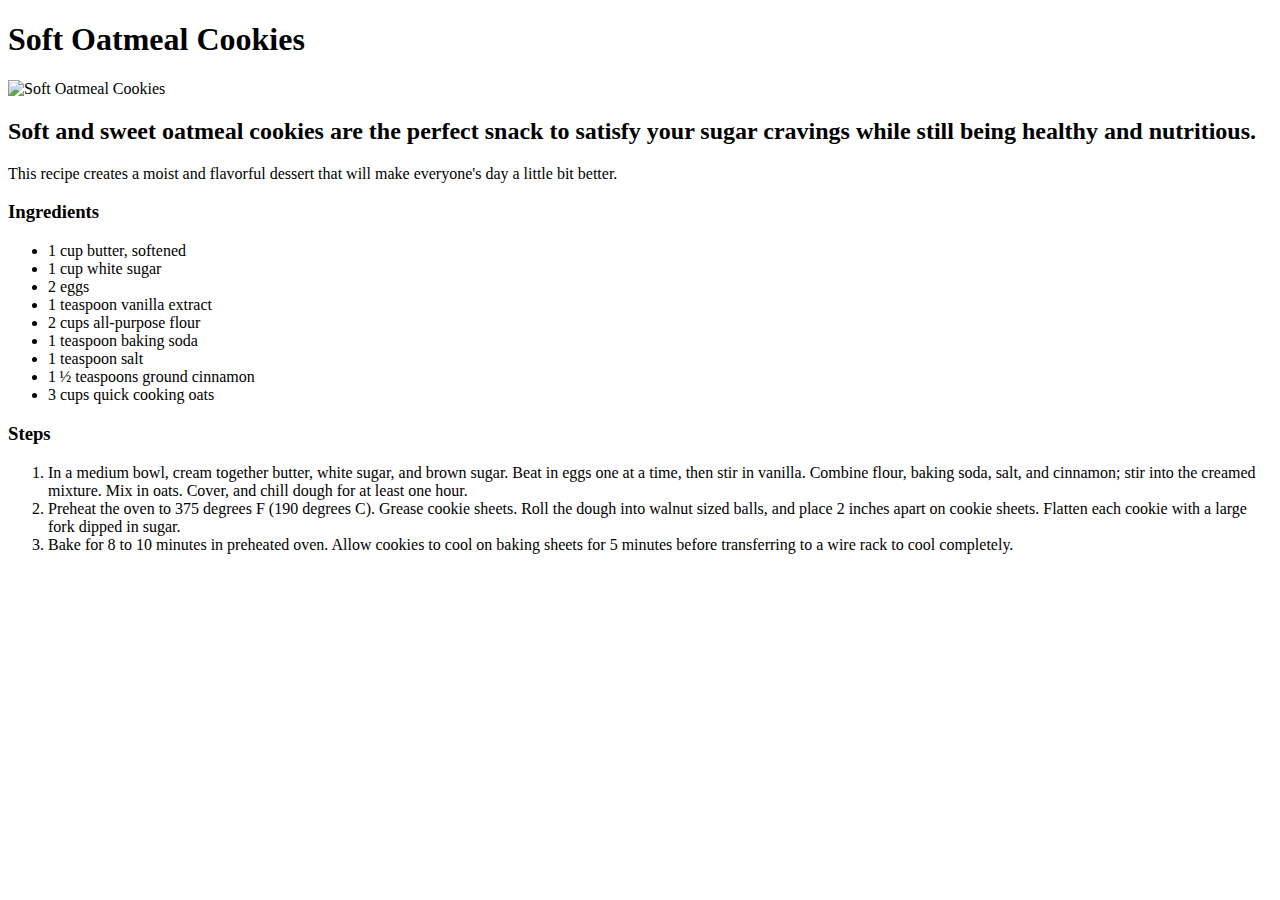
==== recipes/cookies.html @ aeb6879e "Set up cookie recipe page and link to cookie recipe page on homepage" ====
<!DOCTYPE html>
<html lang="en">
<head>
    <meta charset="UTF-8">
    <meta http-equiv="X-UA-Compatible" content="IE=edge">
    <meta name="viewport" content="width=device-width, initial-scale=1.0">
    <title>Oatmeal Cookie Recipe</title>
</head>
<body>
    <h1>Soft Oatmeal Cookies</h1>
    <img src="https://imagesvc.meredithcorp.io/v3/mm/image?url=https%3A%2F%2Fstatic.onecms.io%2Fwp-content%2Fuploads%2Fsites%2F43%2F2021%2F11%2F01%2F3779973_original.jpg" alt="Soft Oatmeal Cookies">
    <h2>Soft and sweet oatmeal cookies are the perfect snack to satisfy your sugar cravings while still being healthy and nutritious.</h2>
    <p>This recipe creates a moist and flavorful dessert that will make everyone's day a little bit better.</p>
    <h3>Ingredients</h3>
    <ul>
        <li>1 cup butter, softened</li>
        <li>1 cup white sugar</li>
        <li>2 eggs</li>
        <li>1 teaspoon vanilla extract</li>
        <li>2 cups all-purpose flour</li>
        <li>1 teaspoon baking soda</li>
        <li>1 teaspoon salt</li>
        <li>1 ½ teaspoons ground cinnamon</li>
        <li>3 cups quick cooking oats</li>
    </ul>
    <h3>Steps</h3>
    <ol>
        <li>In a medium bowl, cream together butter, white sugar, and brown sugar. Beat in eggs one at a time, then stir in vanilla. Combine flour, baking soda, salt, and cinnamon; stir into the creamed mixture. Mix in oats. Cover, and chill dough for at least one hour.</li>
        <li>Preheat the oven to 375 degrees F (190 degrees C). Grease cookie sheets. Roll the dough into walnut sized balls, and place 2 inches apart on cookie sheets. Flatten each cookie with a large fork dipped in sugar.</li>
        <li>Bake for 8 to 10 minutes in preheated oven. Allow cookies to cool on baking sheets for 5 minutes before transferring to a wire rack to cool completely.</li>
    </ol>
</body>
</html>
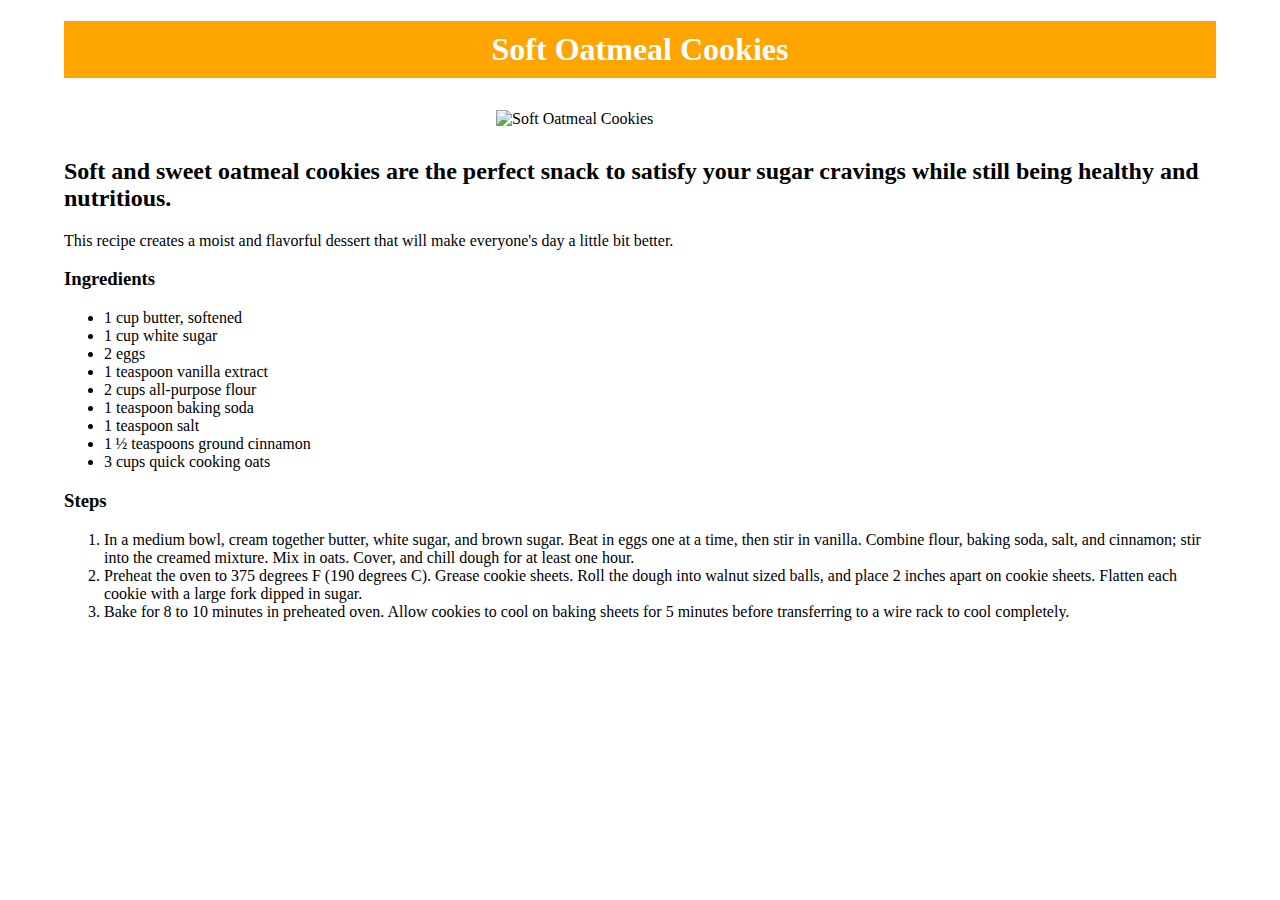
==== commit 8e0a48a3: "Add simple CSS for a cleaner page layout" ====
--- a/recipes/cookies.html
+++ b/recipes/cookies.html
@@ -5,10 +5,11 @@
     <meta http-equiv="X-UA-Compatible" content="IE=edge">
     <meta name="viewport" content="width=device-width, initial-scale=1.0">
     <title>Oatmeal Cookie Recipe</title>
+    <link rel="stylesheet" href="../style.css">
 </head>
 <body>
-    <h1>Soft Oatmeal Cookies</h1>
-    <img src="https://imagesvc.meredithcorp.io/v3/mm/image?url=https%3A%2F%2Fstatic.onecms.io%2Fwp-content%2Fuploads%2Fsites%2F43%2F2021%2F11%2F01%2F3779973_original.jpg" alt="Soft Oatmeal Cookies">
+    <h1 class="title">Soft Oatmeal Cookies</h1>
+    <img class="image" src="https://imagesvc.meredithcorp.io/v3/mm/image?url=https%3A%2F%2Fstatic.onecms.io%2Fwp-content%2Fuploads%2Fsites%2F43%2F2021%2F11%2F01%2F3779973_original.jpg" alt="Soft Oatmeal Cookies">
     <h2>Soft and sweet oatmeal cookies are the perfect snack to satisfy your sugar cravings while still being healthy and nutritious.</h2>
     <p>This recipe creates a moist and flavorful dessert that will make everyone's day a little bit better.</p>
     <h3>Ingredients</h3>
--- a/style.css
+++ b/style.css
@@ -0,0 +1,24 @@
+body {
+    width: 90%;
+    margin: 0 auto;
+}
+
+.title {
+    background-color: orange;
+    color: white;
+    text-align: center;
+    padding: 10px;
+}
+
+.image {
+    display: block;
+    margin: auto;
+    width: 25%;
+    height: auto;
+    padding: 10px;
+}
+
+a {
+    text-decoration: none;
+    font-size: 24px;
+}